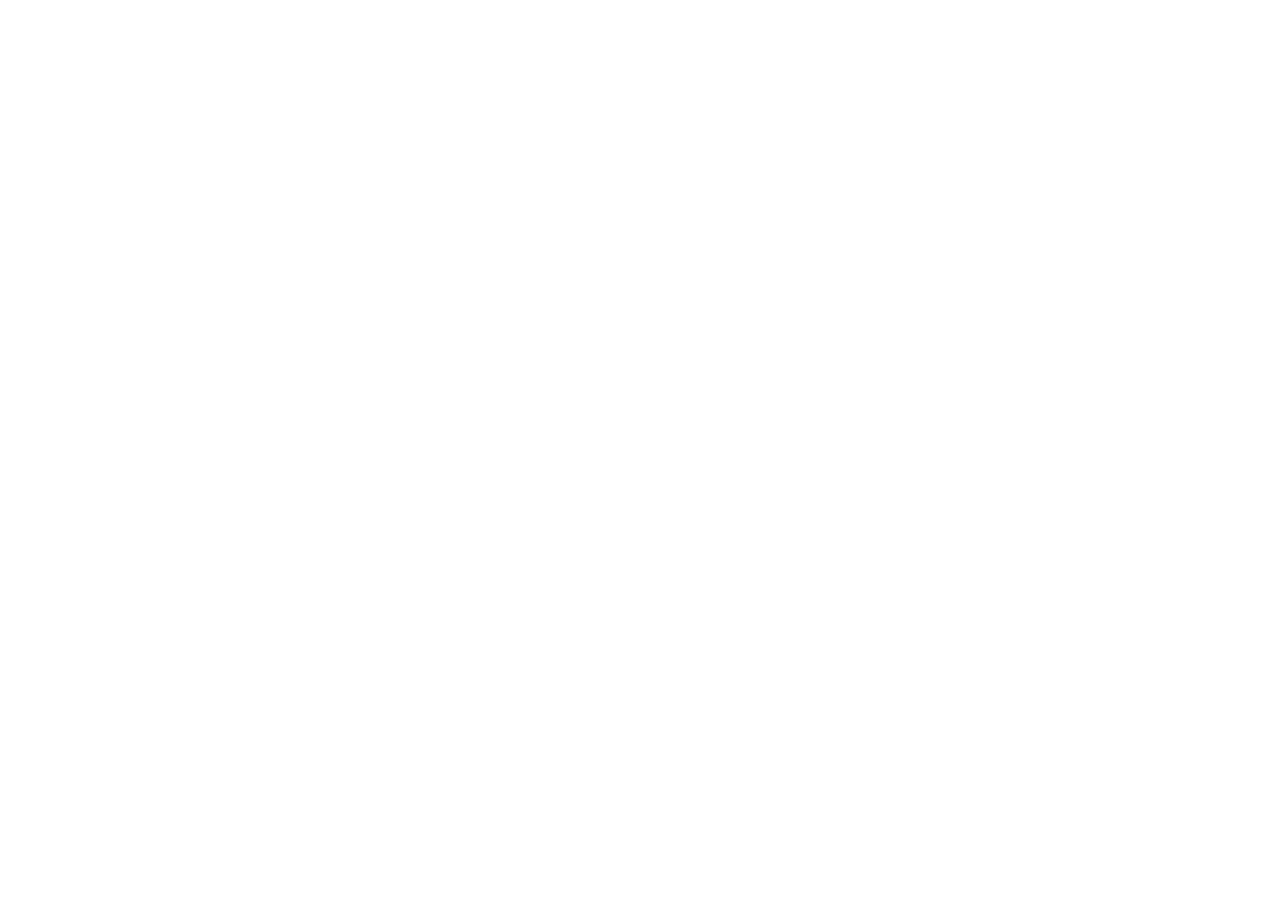
==== index.html @ 74cd3899 "Comit" ====
<!DOCTYPE html>
<html lang="en">
<head>
    <meta charset="UTF-8">
    <meta http-equiv="X-UA-Compatible" content="IE=edge">
    <meta name="viewport" content="width=device-width, initial-scale=1.0">
    <title>Code Together</title>
</head>
<body>
    
</body>
</html>
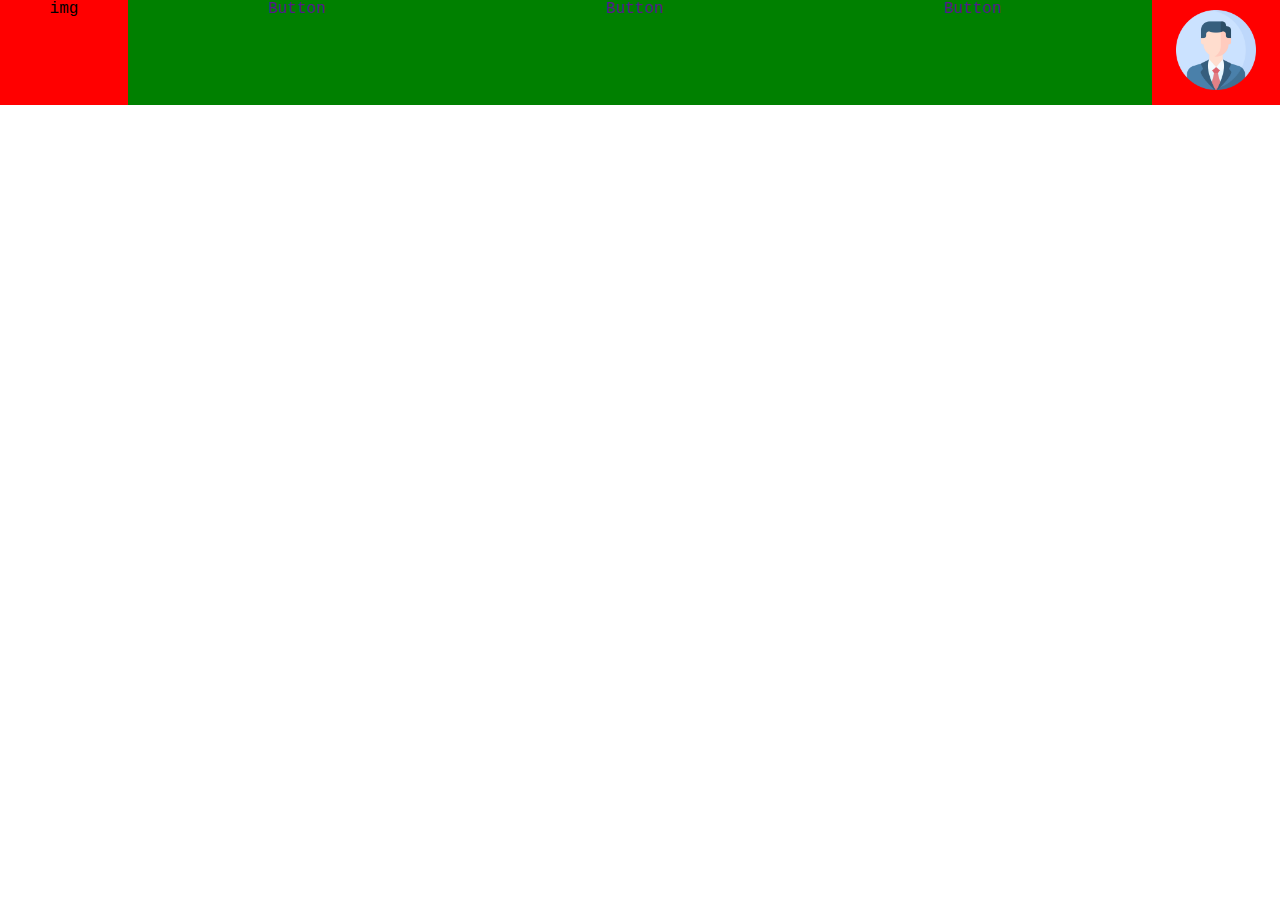
==== commit 9eebcda8: "Add files via upload" ====
--- a/index.html
+++ b/index.html
@@ -4,9 +4,18 @@
     <meta charset="UTF-8">
     <meta http-equiv="X-UA-Compatible" content="IE=edge">
     <meta name="viewport" content="width=device-width, initial-scale=1.0">
-    <title>Code Together</title>
+    <title>jsečo selzs selhhse- pkujgses </title> 
+    <link rel="stylesheet" href="./css/style.css">
 </head>
 <body>
-    
+    <nav class="nav">
+        <div class="logo">img</div>
+        <div class="navButtons">
+            <div><a href="">Button</a></div>
+            <div><a href="">Button</a></div>
+            <div><a href="">Button</a></div>
+        </div>
+        <div class="profile"><img src="./image/profile.png" alt="profile Picture" id="ProfilePicture"></div>
+    </nav>
 </body>
 </html>--- a/css/style.css
+++ b/css/style.css
@@ -0,0 +1,31 @@
+*{
+    margin: 0;
+    padding: 0;
+    font-family: 'Courier New', Courier, monospace;
+}
+nav{
+    display: flex;
+    flex-direction: row;
+    background-color: red;
+    text-align: center;
+
+}
+nav div{
+    width: 10%;
+}
+nav .navButtons{
+    display:flex;
+    flex-direction: row;
+    width: 80%;
+    background-color: green;
+}
+.navButtons div {
+    width: 33%;
+}
+a{
+    text-decoration: none;
+}
+#ProfilePicture{
+    width: 80px;
+    margin: 10px;
+}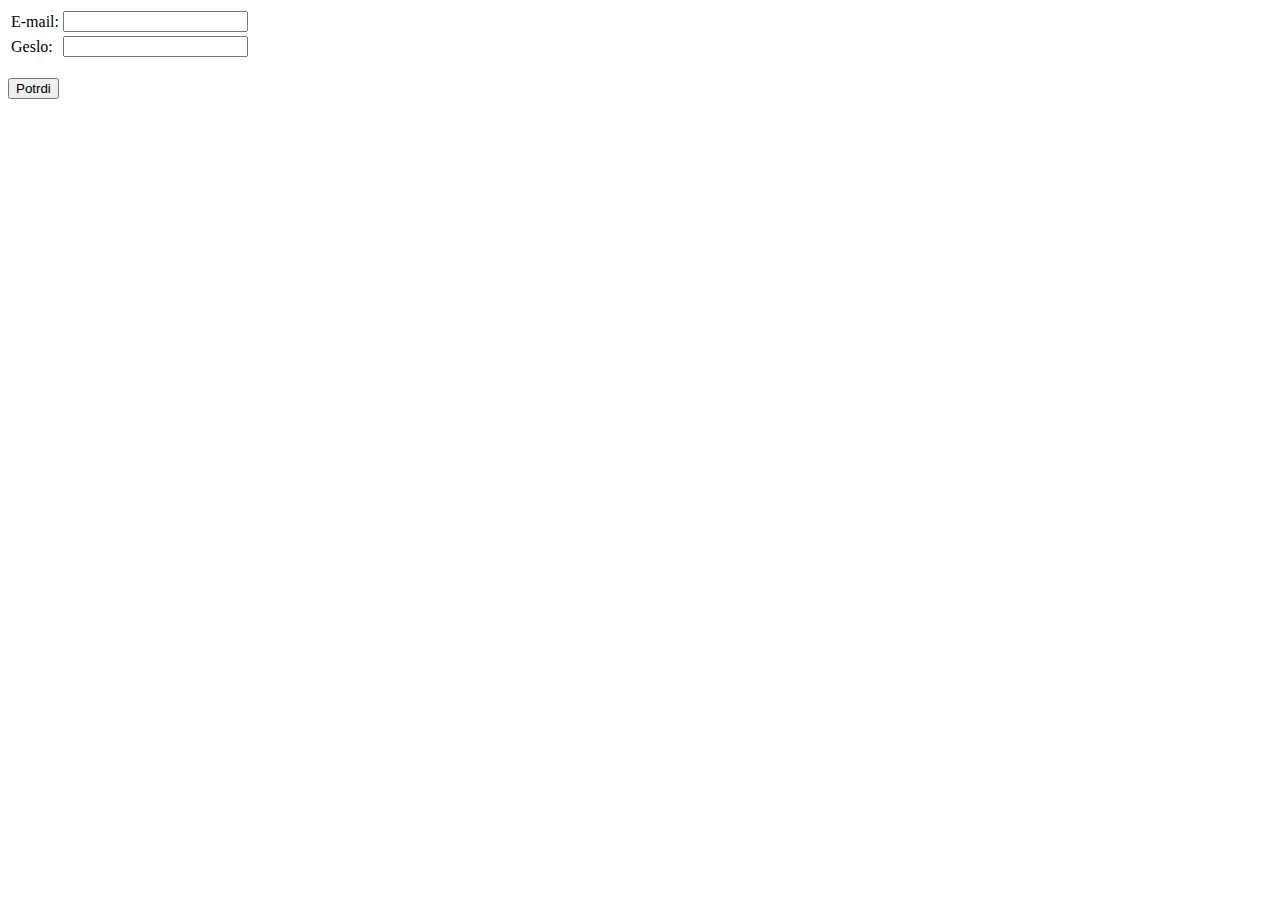
==== commit be505044: "DoneUrnik" ====
--- a/index.html
+++ b/index.html
@@ -4,18 +4,22 @@
     <meta charset="UTF-8">
     <meta http-equiv="X-UA-Compatible" content="IE=edge">
     <meta name="viewport" content="width=device-width, initial-scale=1.0">
-    <title>jsečo selzs selhhse- pkujgses </title> 
-    <link rel="stylesheet" href="./css/style.css">
+    <title>Prijava</title>
+    <link rel="stylesheet" href="login.css">
 </head>
 <body>
-    <nav class="nav">
-        <div class="logo">img</div>
-        <div class="navButtons">
-            <div><a href="">Button</a></div>
-            <div><a href="">Button</a></div>
-            <div><a href="">Button</a></div>
-        </div>
-        <div class="profile"><img src="./image/profile.png" alt="profile Picture" id="ProfilePicture"></div>
-    </nav>
+    <form action="./php/prijava.php" method="POST">        
+        <table>
+            <tr>
+                <td><label for="mail">E-mail: </label></td>
+                <td><input type="text" name="mail" id="mail"><br></td>
+            </tr>
+            <tr>
+                <td><label for="geslo">Geslo: </label></td>
+                <td><input type="password" name="geslo" id="geslo"><br></td>
+            </tr>
+        </table><br>
+        <input type="submit" value="Potrdi">
+    </form>
 </body>
 </html>